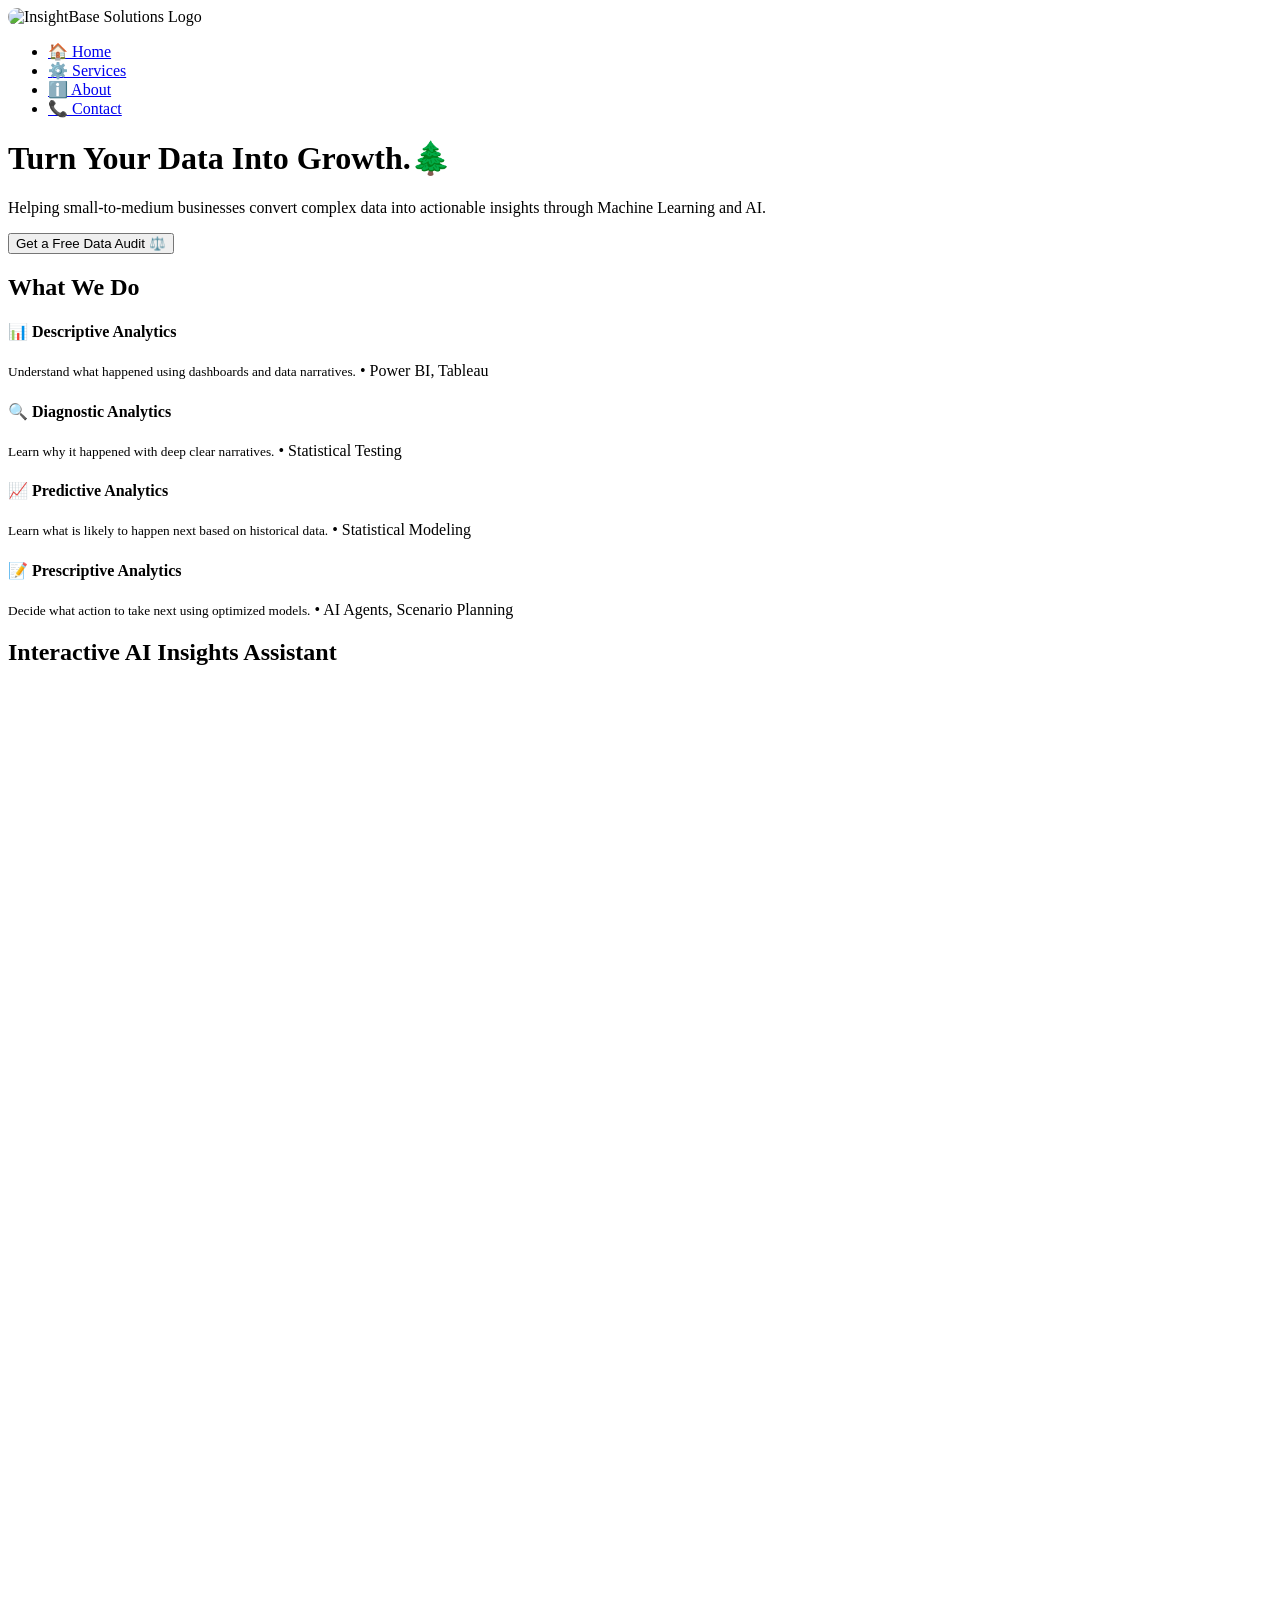
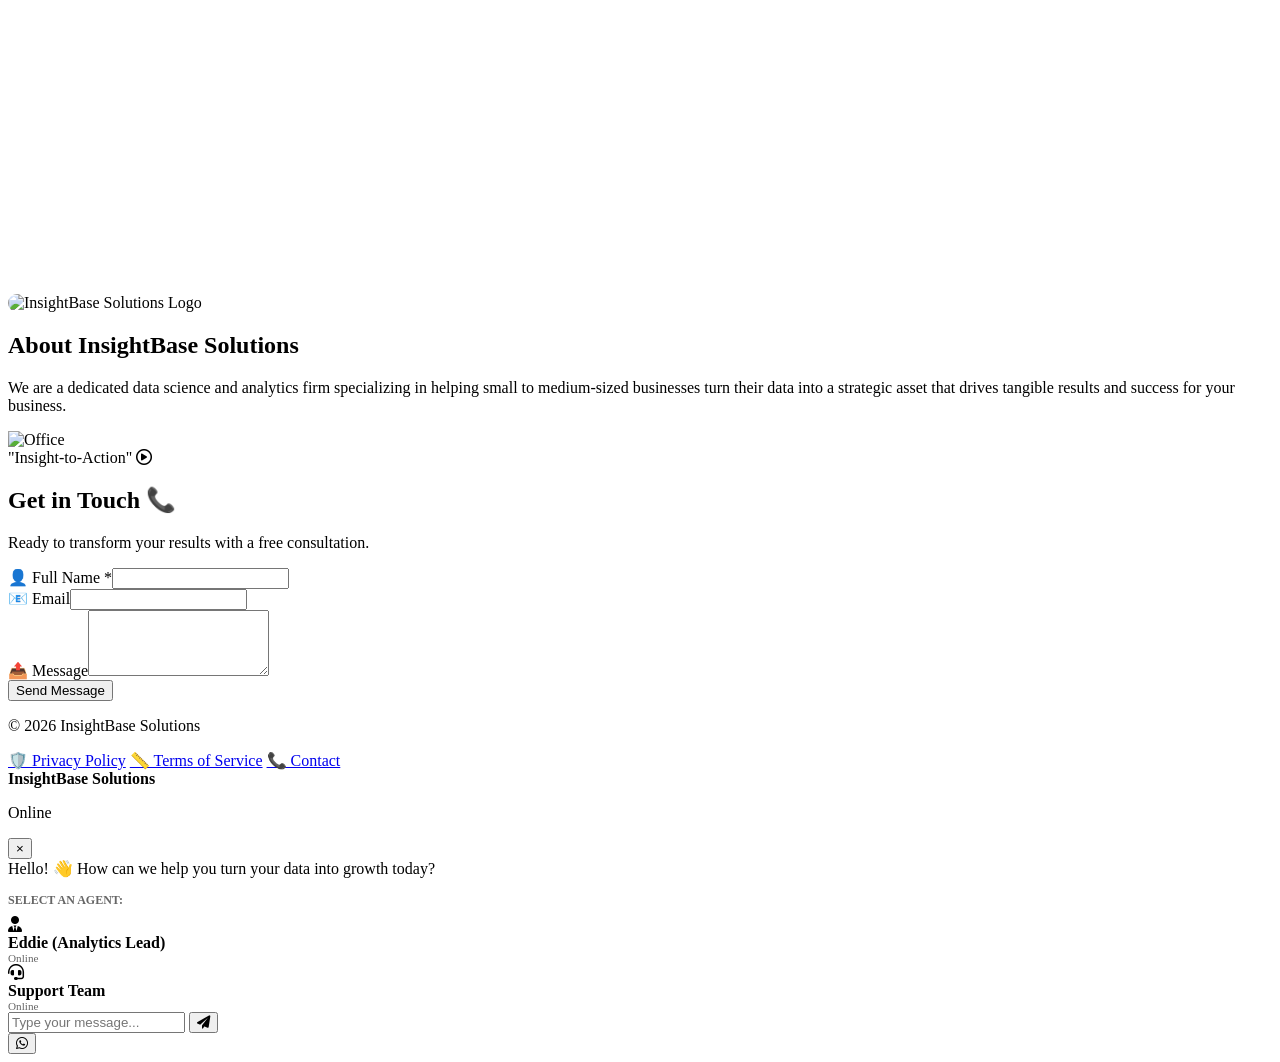
==== application/templates/index.html @ 0dc861d3 "Initial commit for Insight Base Solutions" ====
<!DOCTYPE html>
<html lang="en">
<head>
    <meta charset="UTF-8">
    <meta name="viewport" content="width=device-width, initial-scale=1.0">
    <title>InsightBase Solutions | Data into Growth</title>
    <link rel="stylesheet" href="static/css/style.css">
    <link rel="stylesheet" href="https://cdnjs.cloudflare.com/ajax/libs/font-awesome/6.0.0/css/all.min.css">
</head>
<body>

    <nav class="navbar">
        <div class="container nav-container">
            <div class="logo">
                <div class="logo-icon"></div>
                <img src="static/images/ibs.png" alt="InsightBase Solutions Logo" class="logo-img" style="border-radius:12px;">
                <!-- <span>InsightBase Solutions</span> -->
            </div>
            <ul class="nav-links">
                <li><a href="#" class="active">🏠 Home</a></li>
                <li><a href="#">⚙️ Services</a></li>
                <li><a href="#">ℹ️ About</a></li>
                <li><a href="#">📞 Contact</a></li>
            </ul>
        </div>
    </nav>

    <header class="hero">
        <div class="container hero-content">
            <h1>Turn Your Data Into Growth.🌲 </h1>
            <p>Helping small-to-medium businesses convert complex data into actionable insights through Machine Learning and AI.</p>
            <button class="btn-primary">Get a Free Data Audit  ⚖️</button>
        </div>
    </header>

    <section class="services">
        <div class="container">
            <h2 class="section-title">What We Do</h2>
            <div class="card-grid bg-green-250">
                <div class="card">
                    <h4>📊 Descriptive Analytics</h4>
                    <small>Understand what happened using dashboards and data narratives.</small>
                    <span class="tag">• Power BI, Tableau</span>
                </div>
                <div class="card">
                    <h4>🔍 Diagnostic Analytics</h4>
                    <small>Learn why it happened with deep clear narratives.</small>
                    <span class="tag">• Statistical Testing</span>
                </div>
                <div class="card">
                    <h4>📈 Predictive Analytics</h4>
                    <small>Learn what is likely to happen next based on historical data.</small>
                    <span class="tag">• Statistical Modeling</span>
                </div>
                <div class="card">
                    <h4>📝 Prescriptive Analytics</h4>
                    <small>Decide what action to take next using optimized models.</small>
                    <span class="tag">• AI Agents, Scenario Planning</span>
                </div>
            </div>
        </div>
    </section>

    <section class="ai-agent">
        <div class="container">
            <h2 class="section-title">Interactive AI Insights Assistant</h2>
            <iframe
                src="https://clear-yellow-galaxy.agentui.app?x_token_auth=eyJhbGciOiJSUzI1NiIsInR5cCI6IkpXVCJ9.eyJ3b3JrZmxvd0lkIjoiY21vajJvb2l3MHJuenM1MWl2Nm5pem9sdCIsImlzU2VydmljZVRva2VuIjp0cnVlLCJleHAiOjE4MDg5NDg2NzM5MzEsImlhdCI6MTc3NzQxMjY3M30.[base64]&embed=true"
                width="100%" height="600" frameborder="0" allowfullscreen></iframe>
            <iframe src="https://bold-white-moon.agentui.app?x_token_auth=eyJhbGciOiJSUzI1NiIsInR5cCI6IkpXVCJ9.eyJ3b3JrZmxvd0lkIjoiY21vajBzZTVsMHFhcHM1MWl2bDd0ajV1aSIsImlzU2VydmljZVRva2VuIjp0cnVlLCJleHAiOjE4MDg5NDIwOTUxMTEsImlhdCI6MTc3NzQwNjA5NX0.[base64]&embed=true" width="1200" height="600" frameborder="0" allowfullscreen></iframe>
        </div>
    </section>

    <section class="about">
        <div class="container about-flex">
            <div class="about-text">
                <img src="static/images/ibs.png" alt="InsightBase Solutions Logo" class="logo-img" style="border-radius: 12px;">
                <h2>About InsightBase Solutions</h2>
                <p>We are a dedicated data science and analytics firm specializing in helping small to medium-sized businesses turn their data into a strategic asset that drives tangible results and success for your business.</p>
            </div>
            <div class="video-placeholder">
                <img src="https://images.unsplash.com/photo-1551434678-e076c223a692?auto=format&fit=crop&q=80" alt="Office">
                <div class="video-overlay">
                    <span>"Insight-to-Action"</span>
                    <i class="fa-regular fa-circle-play"></i>
                </div>
            </div>
        </div>
    </section>

    <section class="contact">
        <div class="container form-container">
            <h2>Get in Touch 📞</h2>
            <p>Ready to transform your results with a free consultation.</p>
            <form>
                <div class="form-group">
                    <label>👤 Full Name *</label><input type="text" required>
                </div>
                <div class="form-group">
                    <label>📧 Email</label><input type="email">
                </div>
                <div class="form-group">
                    <label>📤 Message</label><textarea rows="4"></textarea>
                </div>
                <button type="submit" class="btn-primary">Send Message</button>
            </form>
        </div>
    </section>

    <footer class="footer">
        <div class="container footer-content">
            <p>© 2026 InsightBase Solutions</p>
            <div class="footer-links">
                <a href="#">🛡️ Privacy Policy</a>
                <a href="#">📏 Terms of Service</a>
                <a href="#">📞 Contact</a>
            </div>
        </div>
    </footer>

    <!-- WhatsApp Floating Action Button -->
    <div class="whatsapp-widget">
        <div class="chat-popup" id="chatPopup">
            <div class="chat-header">
                <div class="header-info">
                    <strong>InsightBase Solutions</strong>
                    <p><span class="online-dot"></span> Online</p>
                </div>
                <button class="close-chat" onclick="toggleChat()">×</button>
            </div>
            <div class="chat-body">
                <div class="message-received">
                    Hello! 👋 How can we help you turn your data into growth today?
                </div>
                <div class="agent-list" style="margin-top: 15px;">
                    <p style="font-size: 0.75rem; margin-bottom: 8px; color: #666; font-weight: 600;">SELECT AN AGENT:</p>
                    <div class="agent-item selected" onclick="selectAgent('27697411319', this)">
                        <div class="agent-avatar"><i class="fas fa-user-tie"></i></div>
                        <div class="agent-details">
                            <strong>Eddie (Analytics Lead)</strong>
                            <p style="font-size: 0.7rem; color: #666; margin: 0;"><span class="online-dot"></span> Online</p>
                        </div>
                    </div>
                    <div class="agent-item" onclick="selectAgent('27000000000', this)">
                        <div class="agent-avatar"><i class="fas fa-headset"></i></div>
                        <div class="agent-details">
                            <strong>Support Team</strong>
                            <p style="font-size: 0.7rem; color: #666; margin: 0;"><span class="online-dot"></span> Online</p>
                        </div>
                    </div>
                </div>
            </div>
            <div class="chat-footer">
                <input type="text" id="userInput" placeholder="Type your message..." onkeypress="handleKeyPress(event)">
                <button onclick="sendToWhatsApp()"><i class="fa-solid fa-paper-plane"></i></button>
            </div>
        </div>
        <button class="whatsapp-fab" onclick="toggleChat()" aria-label="Open Chat">
            <i class="fab fa-whatsapp"></i>
        </button>
    </div>

    <script>
        let selectedPhone = '27697411319';

        function selectAgent(phone, element) {
            selectedPhone = phone;
            document.querySelectorAll('.agent-item').forEach(el => el.classList.remove('selected'));
            element.classList.add('selected');
        }

        function toggleChat() {
            const popup = document.getElementById('chatPopup');
            popup.classList.toggle('active');
        }

        function handleKeyPress(e) {
            if (e.key === 'Enter') sendToWhatsApp();
        }

        function sendToWhatsApp() {
            const input = document.getElementById('userInput');
            const message = input.value.trim();
            if (message !== "") {
                const url = `https://wa.me/${selectedPhone}?text=${encodeURIComponent(message)}`;
                window.open(url, '_blank');
                input.value = "";
            }
        }
    </script>
</body>
</html>
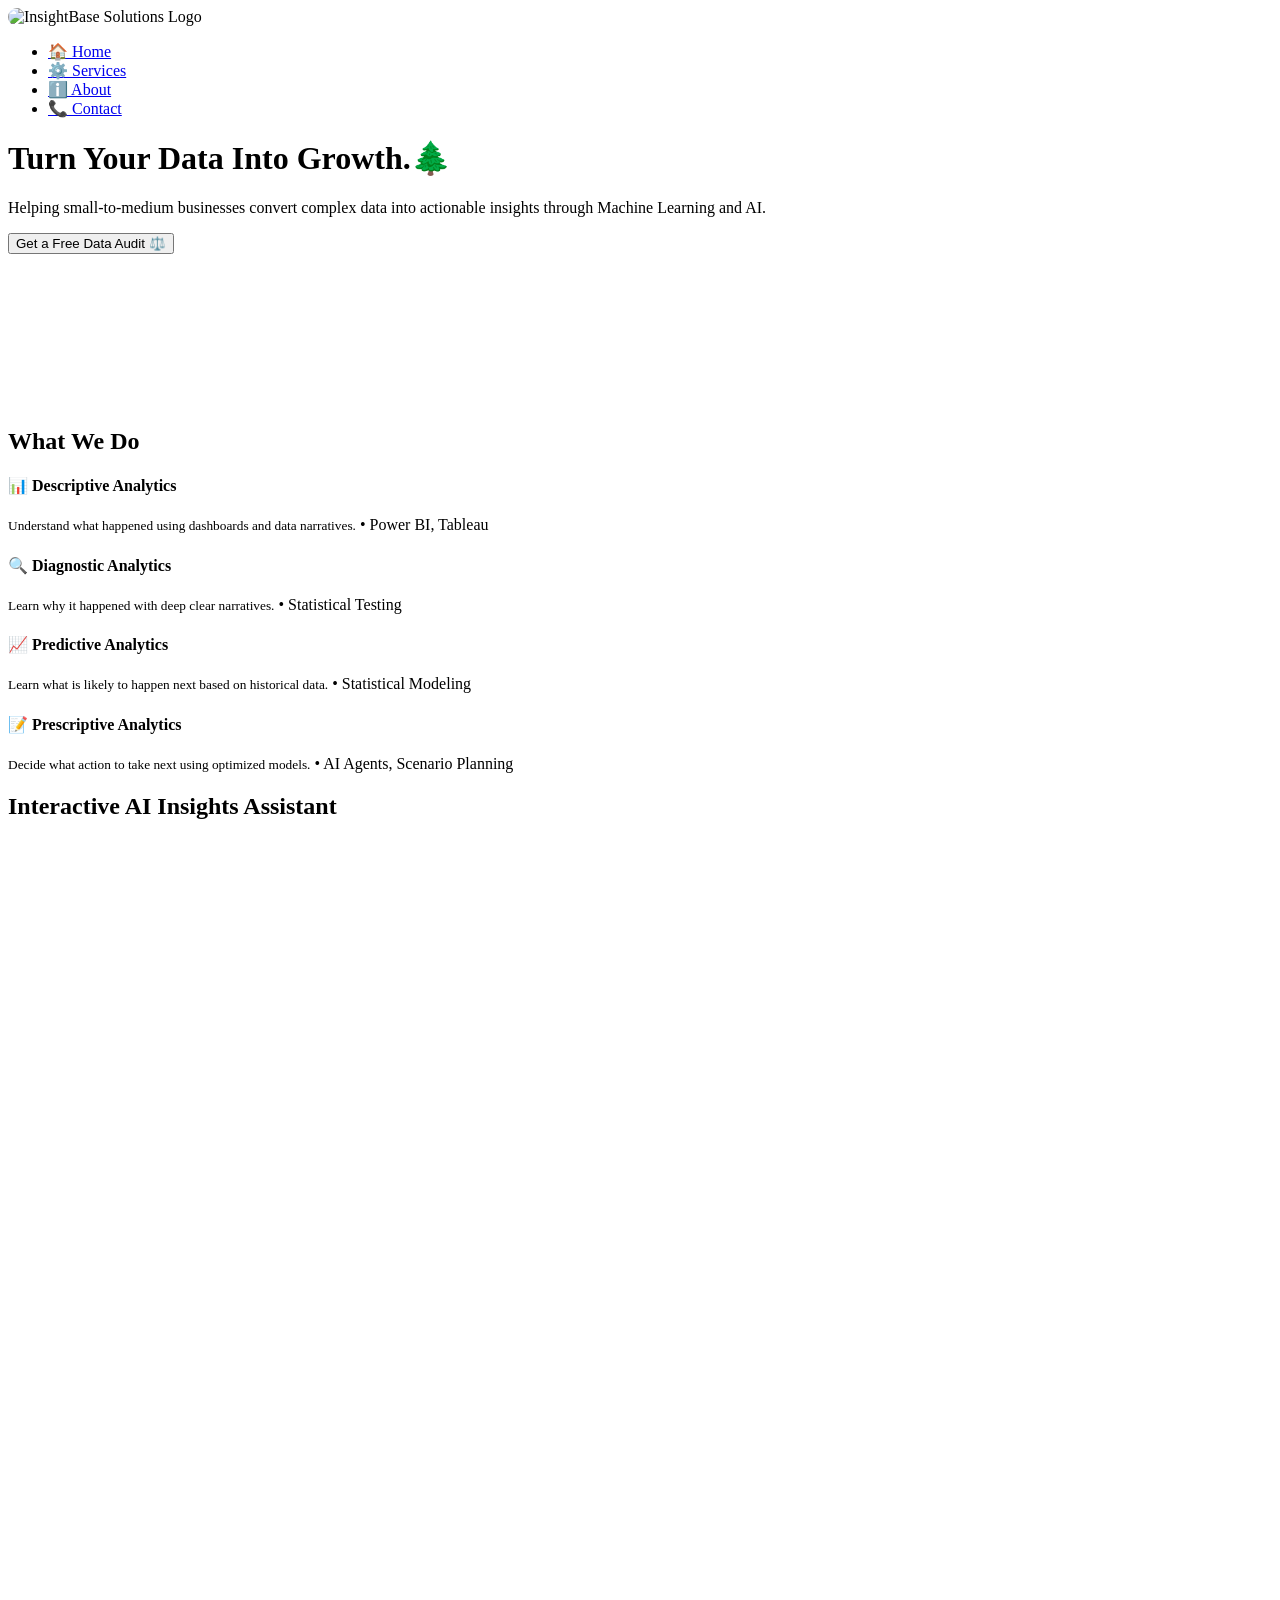
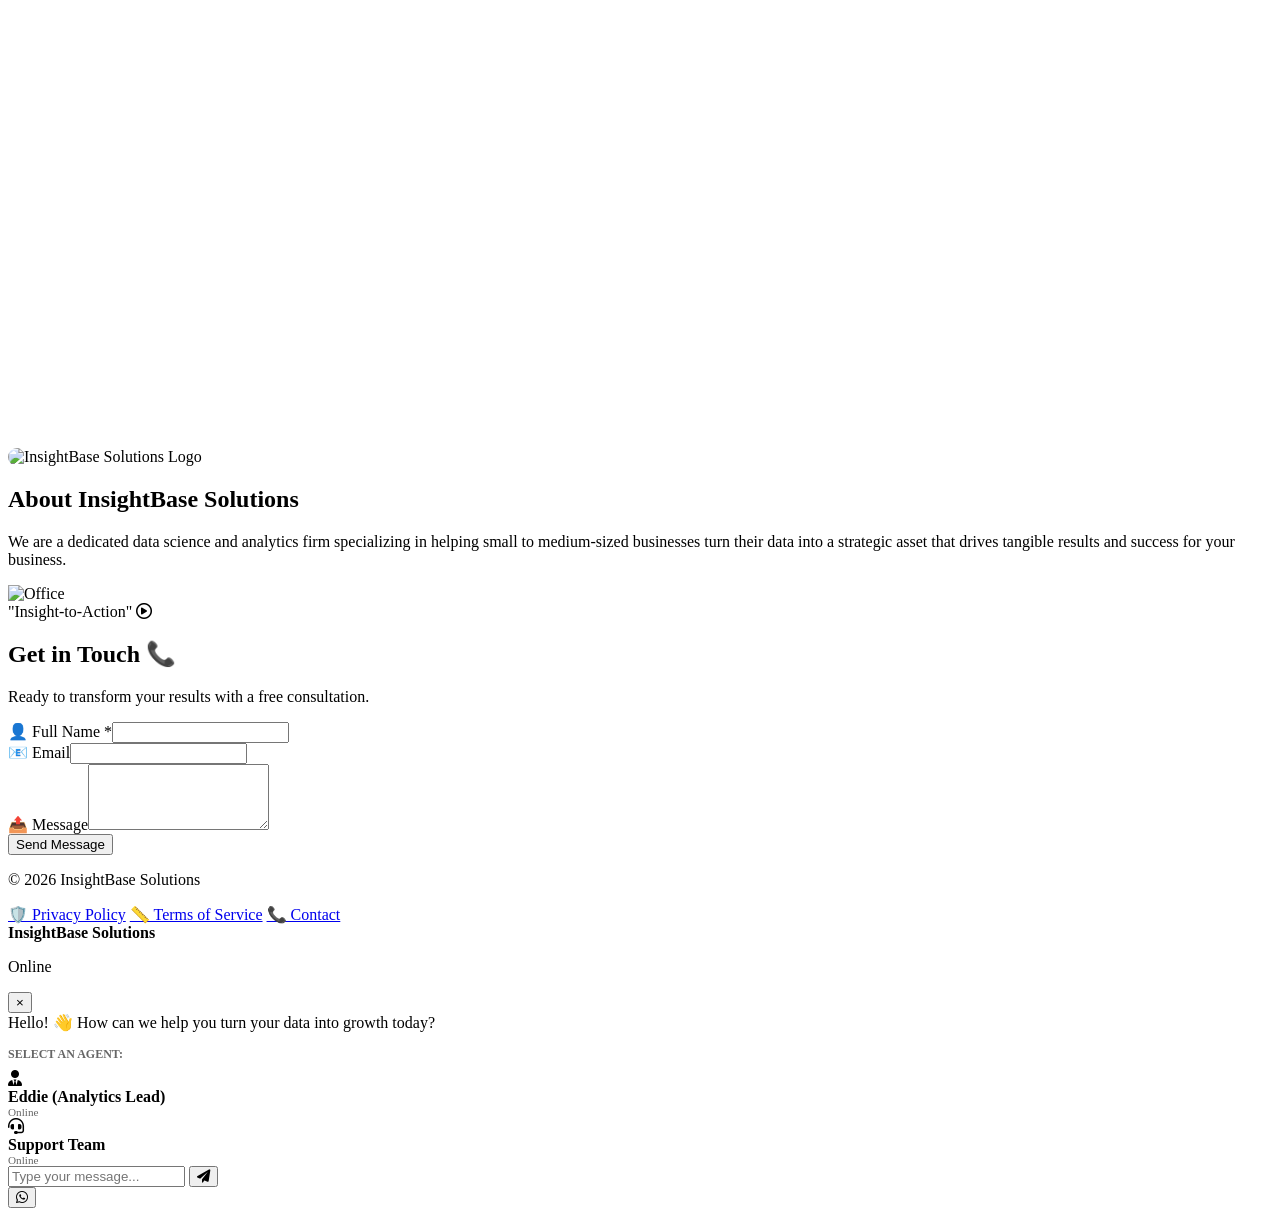
==== commit e8f9ea95: "Changes to be committed: 	modified:   application/static/css/style.css 	modified:   application/temp" ====
--- a/application/templates/index.html
+++ b/application/templates/index.html
@@ -34,6 +34,13 @@
     </header>
 
     <section class="services">
+        <!-- Background Video -->
+        <video class="services-bg-video" autoplay loop muted playsinline>
+            <!-- Replace this URL with your direct .mp4 file link -->
+            <source src="https://assets.mixkit.co/videos/preview/mixkit-data-codes-and-numbers-flashing-on-a-screen-41315-large.mp4" type="video/mp4">
+        </video>
+        <div class="services-overlay"></div>
+
         <div class="container">
             <h2 class="section-title">What We Do</h2>
             <div class="card-grid bg-green-250">
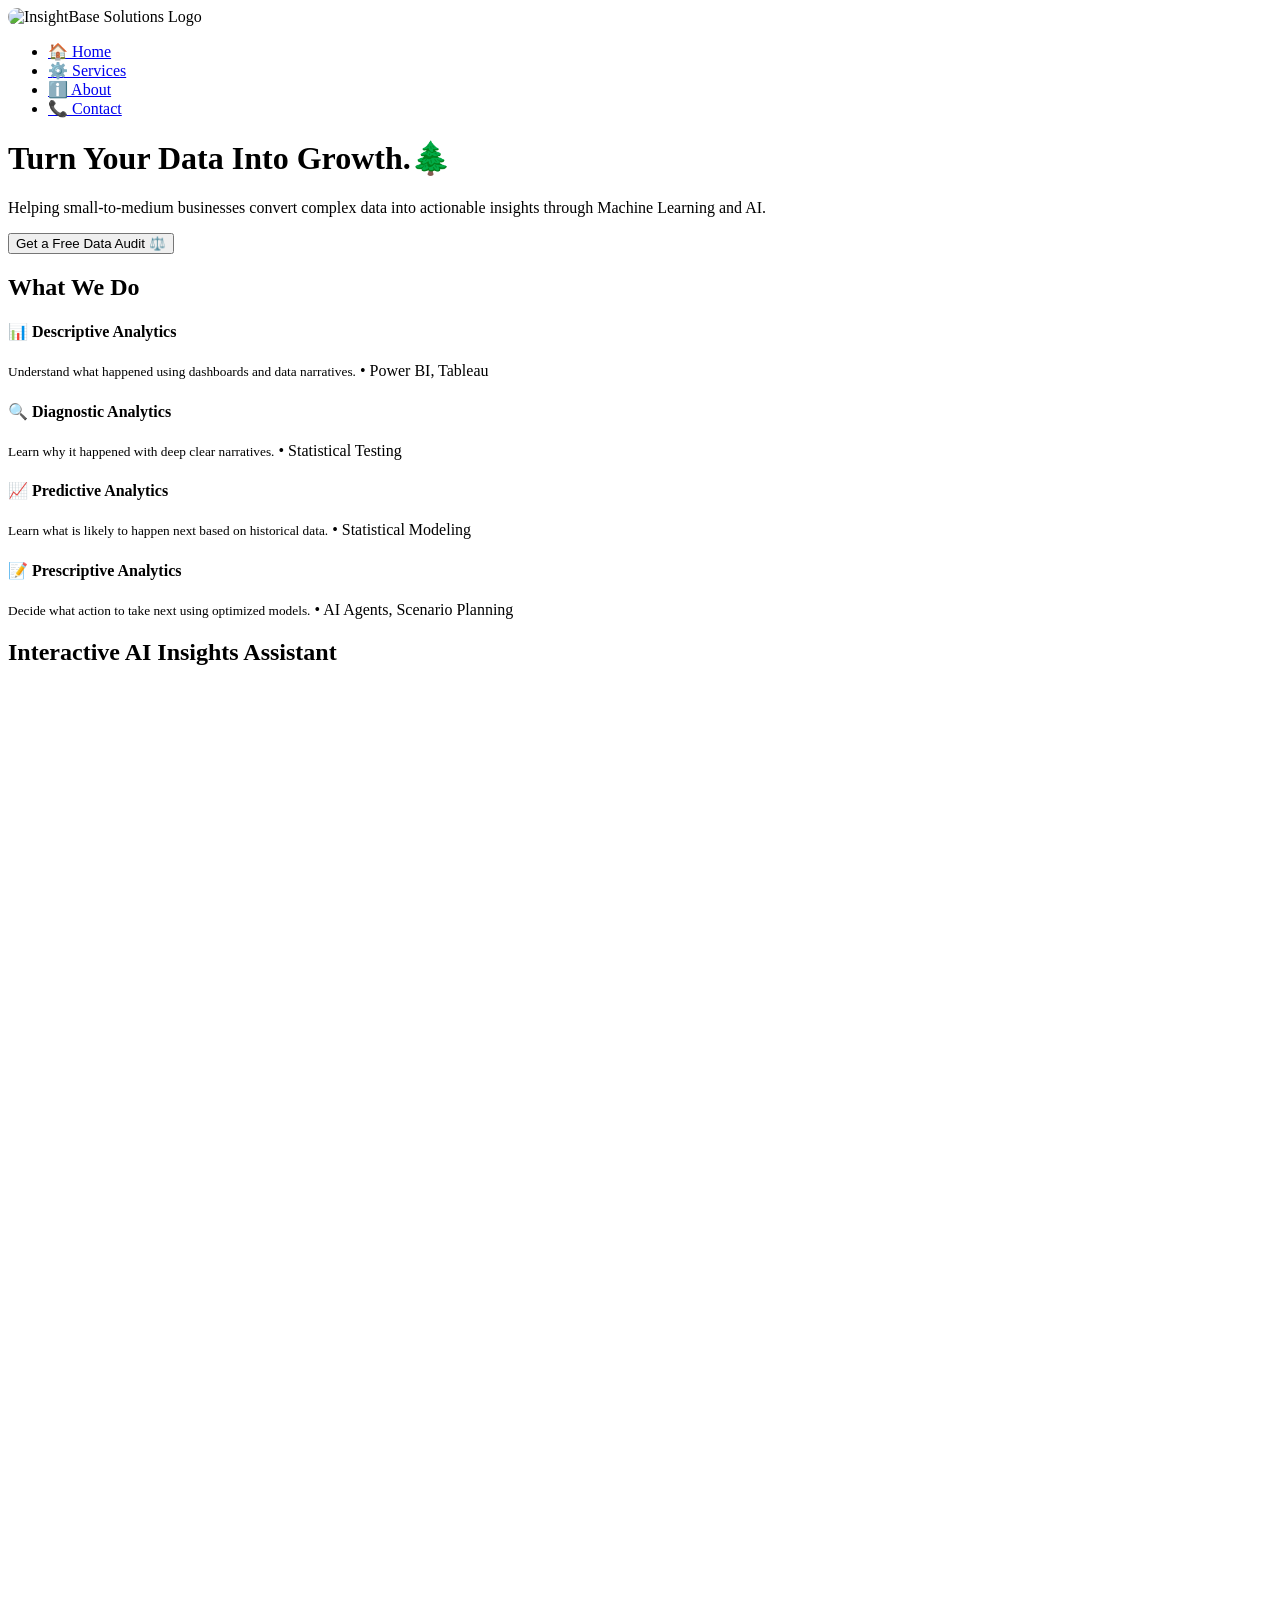
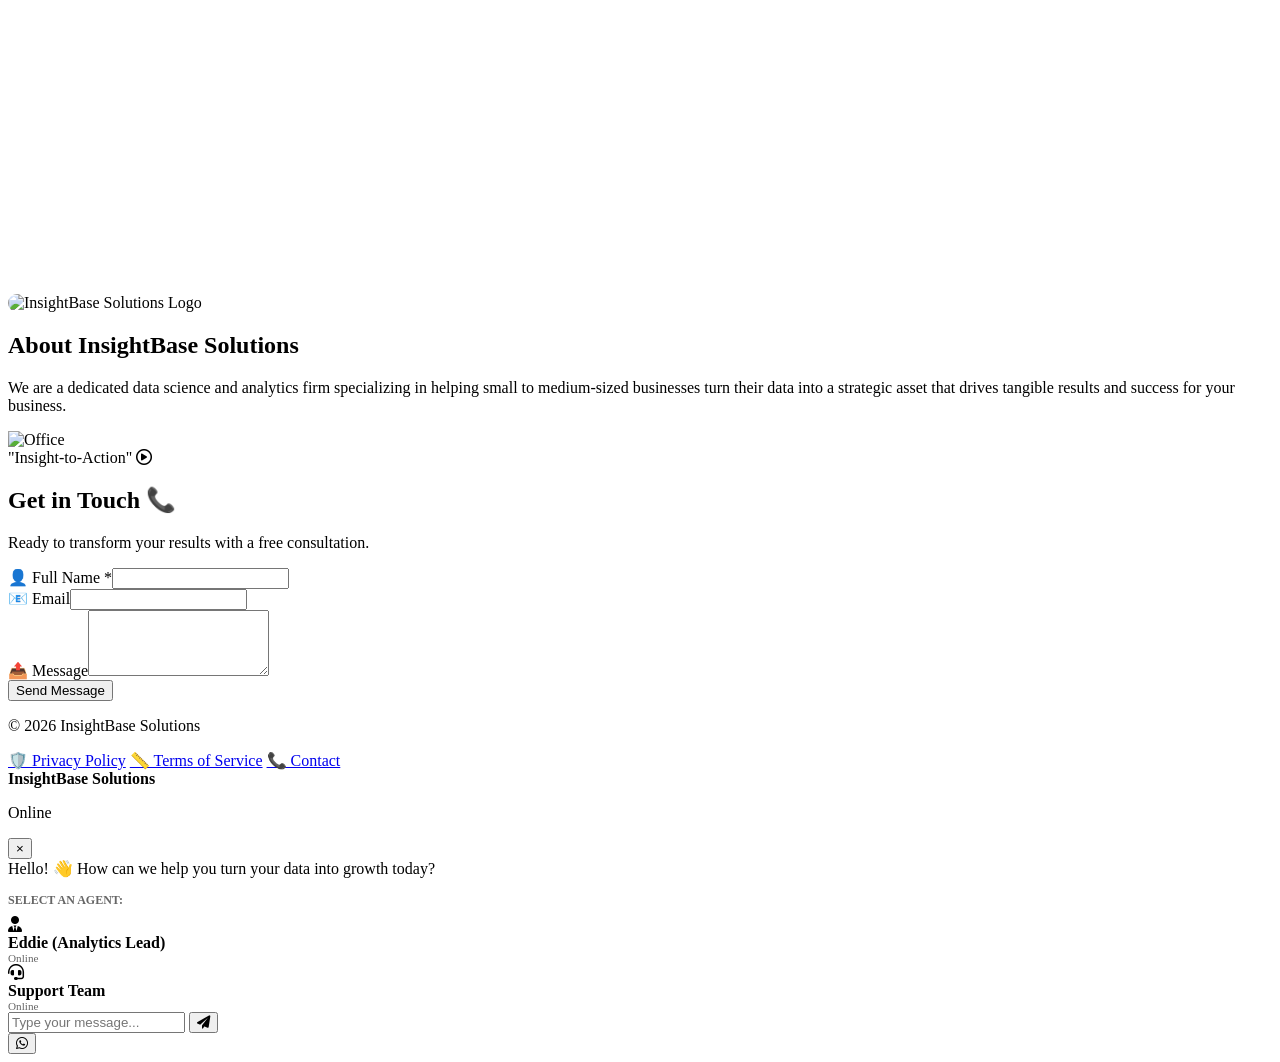
==== commit fa0f33f7: "Changes to be committed: 	modified:   application/static/css/style.css 	modified:   application/temp" ====
--- a/application/templates/index.html
+++ b/application/templates/index.html
@@ -34,13 +34,6 @@
     </header>
 
     <section class="services">
-        <!-- Background Video -->
-        <video class="services-bg-video" autoplay loop muted playsinline>
-            <!-- Replace this URL with your direct .mp4 file link -->
-            <source src="https://assets.mixkit.co/videos/preview/mixkit-data-codes-and-numbers-flashing-on-a-screen-41315-large.mp4" type="video/mp4">
-        </video>
-        <div class="services-overlay"></div>
-
         <div class="container">
             <h2 class="section-title">What We Do</h2>
             <div class="card-grid bg-green-250">
